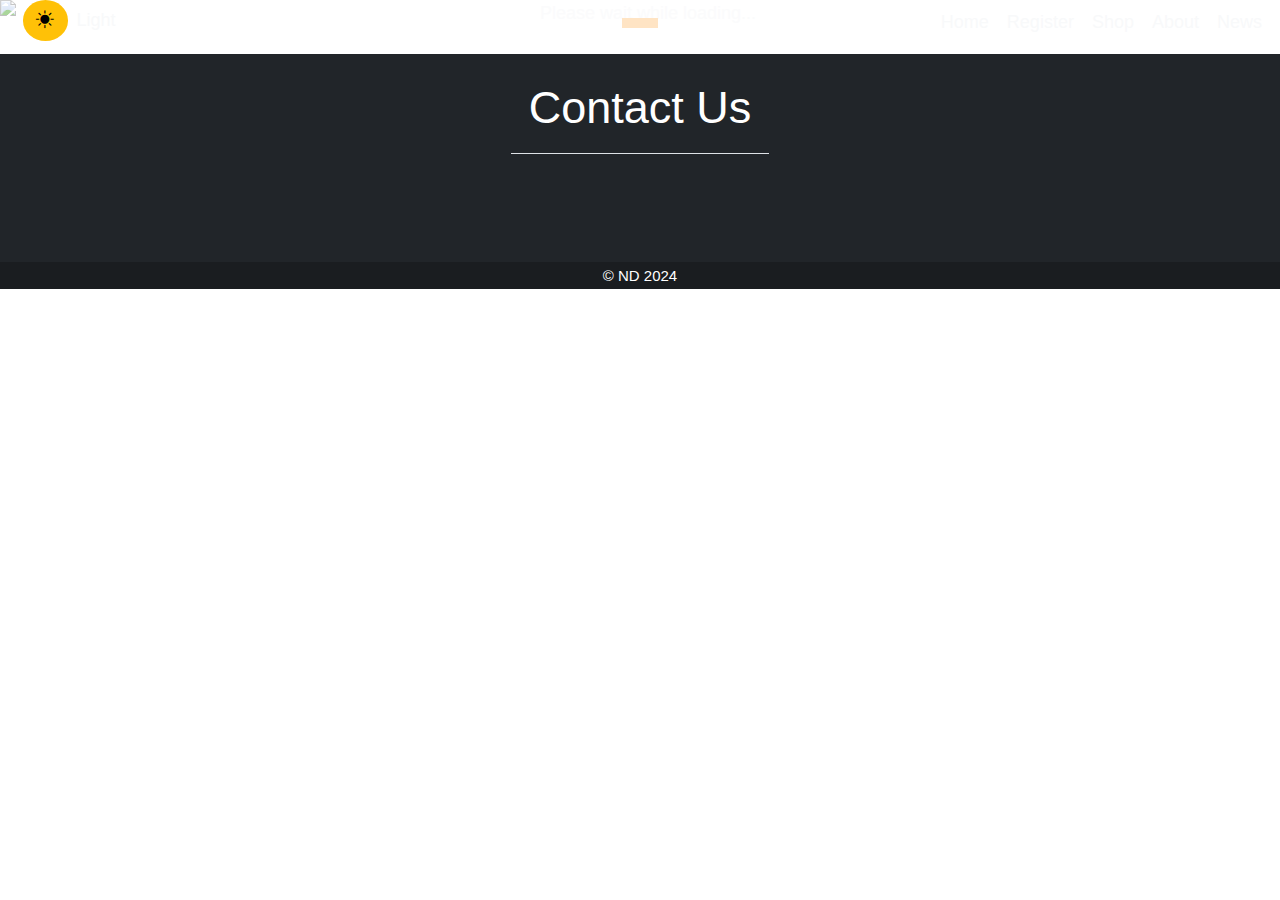
==== index.html @ f99d4a20 "Auto-generated commit" ====
<!doctype html>
<html lang="id" dir="ltr" data-critters-container>
<head><link rel="preconnect" href="https://fonts.gstatic.com" crossorigin>
  <meta charset="utf-8">
  <title>NgGsites</title>
  <base href="https://rs472a.github.io/static/">
  <meta name="viewport" content="width=device-width, initial-scale=1">
  <link rel="icon" type="image/x-icon" href="favicon.ico">

  <style>@font-face{font-family:'Sofia';font-style:normal;font-weight:400;src:url(https://fonts.gstatic.com/s/sofia/v14/8QIHdirahM3j_su5uI0.woff2) format('woff2');unicode-range:U+0000-00FF, U+0131, U+0152-0153, U+02BB-02BC, U+02C6, U+02DA, U+02DC, U+0304, U+0308, U+0329, U+2000-206F, U+2074, U+20AC, U+2122, U+2191, U+2193, U+2212, U+2215, U+FEFF, U+FFFD;}</style>
  <style>@font-face{font-family:'Oswald';font-style:normal;font-weight:400;src:url(https://fonts.gstatic.com/s/oswald/v53/TK3_WkUHHAIjg75cFRf3bXL8LICs1_FvsUtiZTaR.woff2) format('woff2');unicode-range:U+0460-052F, U+1C80-1C88, U+20B4, U+2DE0-2DFF, U+A640-A69F, U+FE2E-FE2F;}@font-face{font-family:'Oswald';font-style:normal;font-weight:400;src:url(https://fonts.gstatic.com/s/oswald/v53/TK3_WkUHHAIjg75cFRf3bXL8LICs1_FvsUJiZTaR.woff2) format('woff2');unicode-range:U+0301, U+0400-045F, U+0490-0491, U+04B0-04B1, U+2116;}@font-face{font-family:'Oswald';font-style:normal;font-weight:400;src:url(https://fonts.gstatic.com/s/oswald/v53/TK3_WkUHHAIjg75cFRf3bXL8LICs1_FvsUliZTaR.woff2) format('woff2');unicode-range:U+0102-0103, U+0110-0111, U+0128-0129, U+0168-0169, U+01A0-01A1, U+01AF-01B0, U+0300-0301, U+0303-0304, U+0308-0309, U+0323, U+0329, U+1EA0-1EF9, U+20AB;}@font-face{font-family:'Oswald';font-style:normal;font-weight:400;src:url(https://fonts.gstatic.com/s/oswald/v53/TK3_WkUHHAIjg75cFRf3bXL8LICs1_FvsUhiZTaR.woff2) format('woff2');unicode-range:U+0100-02AF, U+0304, U+0308, U+0329, U+1E00-1E9F, U+1EF2-1EFF, U+2020, U+20A0-20AB, U+20AD-20C0, U+2113, U+2C60-2C7F, U+A720-A7FF;}@font-face{font-family:'Oswald';font-style:normal;font-weight:400;src:url(https://fonts.gstatic.com/s/oswald/v53/TK3_WkUHHAIjg75cFRf3bXL8LICs1_FvsUZiZQ.woff2) format('woff2');unicode-range:U+0000-00FF, U+0131, U+0152-0153, U+02BB-02BC, U+02C6, U+02DA, U+02DC, U+0304, U+0308, U+0329, U+2000-206F, U+2074, U+20AC, U+2122, U+2191, U+2193, U+2212, U+2215, U+FEFF, U+FFFD;}</style>
  <style>@font-face{font-family:'Roboto';font-style:normal;font-weight:400;src:url(https://fonts.gstatic.com/s/roboto/v30/KFOmCnqEu92Fr1Mu72xKOzY.woff2) format('woff2');unicode-range:U+0460-052F, U+1C80-1C88, U+20B4, U+2DE0-2DFF, U+A640-A69F, U+FE2E-FE2F;}@font-face{font-family:'Roboto';font-style:normal;font-weight:400;src:url(https://fonts.gstatic.com/s/roboto/v30/KFOmCnqEu92Fr1Mu5mxKOzY.woff2) format('woff2');unicode-range:U+0301, U+0400-045F, U+0490-0491, U+04B0-04B1, U+2116;}@font-face{font-family:'Roboto';font-style:normal;font-weight:400;src:url(https://fonts.gstatic.com/s/roboto/v30/KFOmCnqEu92Fr1Mu7mxKOzY.woff2) format('woff2');unicode-range:U+1F00-1FFF;}@font-face{font-family:'Roboto';font-style:normal;font-weight:400;src:url(https://fonts.gstatic.com/s/roboto/v30/KFOmCnqEu92Fr1Mu4WxKOzY.woff2) format('woff2');unicode-range:U+0370-0377, U+037A-037F, U+0384-038A, U+038C, U+038E-03A1, U+03A3-03FF;}@font-face{font-family:'Roboto';font-style:normal;font-weight:400;src:url(https://fonts.gstatic.com/s/roboto/v30/KFOmCnqEu92Fr1Mu7WxKOzY.woff2) format('woff2');unicode-range:U+0102-0103, U+0110-0111, U+0128-0129, U+0168-0169, U+01A0-01A1, U+01AF-01B0, U+0300-0301, U+0303-0304, U+0308-0309, U+0323, U+0329, U+1EA0-1EF9, U+20AB;}@font-face{font-family:'Roboto';font-style:normal;font-weight:400;src:url(https://fonts.gstatic.com/s/roboto/v30/KFOmCnqEu92Fr1Mu7GxKOzY.woff2) format('woff2');unicode-range:U+0100-02AF, U+0304, U+0308, U+0329, U+1E00-1E9F, U+1EF2-1EFF, U+2020, U+20A0-20AB, U+20AD-20C0, U+2113, U+2C60-2C7F, U+A720-A7FF;}@font-face{font-family:'Roboto';font-style:normal;font-weight:400;src:url(https://fonts.gstatic.com/s/roboto/v30/KFOmCnqEu92Fr1Mu4mxK.woff2) format('woff2');unicode-range:U+0000-00FF, U+0131, U+0152-0153, U+02BB-02BC, U+02C6, U+02DA, U+02DC, U+0304, U+0308, U+0329, U+2000-206F, U+2074, U+20AC, U+2122, U+2191, U+2193, U+2212, U+2215, U+FEFF, U+FFFD;}</style>
  <style>@font-face{font-family:'Open Sans';font-style:normal;font-weight:400;font-stretch:100%;src:url(https://fonts.gstatic.com/s/opensans/v40/memSYaGs126MiZpBA-UvWbX2vVnXBbObj2OVZyOOSr4dVJWUgsjZ0B4taVIGxA.woff2) format('woff2');unicode-range:U+0460-052F, U+1C80-1C88, U+20B4, U+2DE0-2DFF, U+A640-A69F, U+FE2E-FE2F;}@font-face{font-family:'Open Sans';font-style:normal;font-weight:400;font-stretch:100%;src:url(https://fonts.gstatic.com/s/opensans/v40/memSYaGs126MiZpBA-UvWbX2vVnXBbObj2OVZyOOSr4dVJWUgsjZ0B4kaVIGxA.woff2) format('woff2');unicode-range:U+0301, U+0400-045F, U+0490-0491, U+04B0-04B1, U+2116;}@font-face{font-family:'Open Sans';font-style:normal;font-weight:400;font-stretch:100%;src:url(https://fonts.gstatic.com/s/opensans/v40/memSYaGs126MiZpBA-UvWbX2vVnXBbObj2OVZyOOSr4dVJWUgsjZ0B4saVIGxA.woff2) format('woff2');unicode-range:U+1F00-1FFF;}@font-face{font-family:'Open Sans';font-style:normal;font-weight:400;font-stretch:100%;src:url(https://fonts.gstatic.com/s/opensans/v40/memSYaGs126MiZpBA-UvWbX2vVnXBbObj2OVZyOOSr4dVJWUgsjZ0B4jaVIGxA.woff2) format('woff2');unicode-range:U+0370-0377, U+037A-037F, U+0384-038A, U+038C, U+038E-03A1, U+03A3-03FF;}@font-face{font-family:'Open Sans';font-style:normal;font-weight:400;font-stretch:100%;src:url(https://fonts.gstatic.com/s/opensans/v40/memSYaGs126MiZpBA-UvWbX2vVnXBbObj2OVZyOOSr4dVJWUgsjZ0B4iaVIGxA.woff2) format('woff2');unicode-range:U+0590-05FF, U+200C-2010, U+20AA, U+25CC, U+FB1D-FB4F;}@font-face{font-family:'Open Sans';font-style:normal;font-weight:400;font-stretch:100%;src:url(https://fonts.gstatic.com/s/opensans/v40/memSYaGs126MiZpBA-UvWbX2vVnXBbObj2OVZyOOSr4dVJWUgsjZ0B5caVIGxA.woff2) format('woff2');unicode-range:U+0302-0303, U+0305, U+0307-0308, U+0330, U+0391-03A1, U+03A3-03A9, U+03B1-03C9, U+03D1, U+03D5-03D6, U+03F0-03F1, U+03F4-03F5, U+2034-2037, U+2057, U+20D0-20DC, U+20E1, U+20E5-20EF, U+2102, U+210A-210E, U+2110-2112, U+2115, U+2119-211D, U+2124, U+2128, U+212C-212D, U+212F-2131, U+2133-2138, U+213C-2140, U+2145-2149, U+2190, U+2192, U+2194-21AE, U+21B0-21E5, U+21F1-21F2, U+21F4-2211, U+2213-2214, U+2216-22FF, U+2308-230B, U+2310, U+2319, U+231C-2321, U+2336-237A, U+237C, U+2395, U+239B-23B6, U+23D0, U+23DC-23E1, U+2474-2475, U+25AF, U+25B3, U+25B7, U+25BD, U+25C1, U+25CA, U+25CC, U+25FB, U+266D-266F, U+27C0-27FF, U+2900-2AFF, U+2B0E-2B11, U+2B30-2B4C, U+2BFE, U+FF5B, U+FF5D, U+1D400-1D7FF, U+1EE00-1EEFF;}@font-face{font-family:'Open Sans';font-style:normal;font-weight:400;font-stretch:100%;src:url(https://fonts.gstatic.com/s/opensans/v40/memSYaGs126MiZpBA-UvWbX2vVnXBbObj2OVZyOOSr4dVJWUgsjZ0B5OaVIGxA.woff2) format('woff2');unicode-range:U+0001-000C, U+000E-001F, U+007F-009F, U+20DD-20E0, U+20E2-20E4, U+2150-218F, U+2190, U+2192, U+2194-2199, U+21AF, U+21E6-21F0, U+21F3, U+2218-2219, U+2299, U+22C4-22C6, U+2300-243F, U+2440-244A, U+2460-24FF, U+25A0-27BF, U+2800-28FF, U+2921-2922, U+2981, U+29BF, U+29EB, U+2B00-2BFF, U+4DC0-4DFF, U+FFF9-FFFB, U+10140-1018E, U+10190-1019C, U+101A0, U+101D0-101FD, U+102E0-102FB, U+10E60-10E7E, U+1D2C0-1D2D3, U+1D2E0-1D37F, U+1F000-1F0FF, U+1F100-1F1AD, U+1F1E6-1F1FF, U+1F30D-1F30F, U+1F315, U+1F31C, U+1F31E, U+1F320-1F32C, U+1F336, U+1F378, U+1F37D, U+1F382, U+1F393-1F39F, U+1F3A7-1F3A8, U+1F3AC-1F3AF, U+1F3C2, U+1F3C4-1F3C6, U+1F3CA-1F3CE, U+1F3D4-1F3E0, U+1F3ED, U+1F3F1-1F3F3, U+1F3F5-1F3F7, U+1F408, U+1F415, U+1F41F, U+1F426, U+1F43F, U+1F441-1F442, U+1F444, U+1F446-1F449, U+1F44C-1F44E, U+1F453, U+1F46A, U+1F47D, U+1F4A3, U+1F4B0, U+1F4B3, U+1F4B9, U+1F4BB, U+1F4BF, U+1F4C8-1F4CB, U+1F4D6, U+1F4DA, U+1F4DF, U+1F4E3-1F4E6, U+1F4EA-1F4ED, U+1F4F7, U+1F4F9-1F4FB, U+1F4FD-1F4FE, U+1F503, U+1F507-1F50B, U+1F50D, U+1F512-1F513, U+1F53E-1F54A, U+1F54F-1F5FA, U+1F610, U+1F650-1F67F, U+1F687, U+1F68D, U+1F691, U+1F694, U+1F698, U+1F6AD, U+1F6B2, U+1F6B9-1F6BA, U+1F6BC, U+1F6C6-1F6CF, U+1F6D3-1F6D7, U+1F6E0-1F6EA, U+1F6F0-1F6F3, U+1F6F7-1F6FC, U+1F700-1F7FF, U+1F800-1F80B, U+1F810-1F847, U+1F850-1F859, U+1F860-1F887, U+1F890-1F8AD, U+1F8B0-1F8B1, U+1F900-1F90B, U+1F93B, U+1F946, U+1F984, U+1F996, U+1F9E9, U+1FA00-1FA6F, U+1FA70-1FA7C, U+1FA80-1FA88, U+1FA90-1FABD, U+1FABF-1FAC5, U+1FACE-1FADB, U+1FAE0-1FAE8, U+1FAF0-1FAF8, U+1FB00-1FBFF;}@font-face{font-family:'Open Sans';font-style:normal;font-weight:400;font-stretch:100%;src:url(https://fonts.gstatic.com/s/opensans/v40/memSYaGs126MiZpBA-UvWbX2vVnXBbObj2OVZyOOSr4dVJWUgsjZ0B4vaVIGxA.woff2) format('woff2');unicode-range:U+0102-0103, U+0110-0111, U+0128-0129, U+0168-0169, U+01A0-01A1, U+01AF-01B0, U+0300-0301, U+0303-0304, U+0308-0309, U+0323, U+0329, U+1EA0-1EF9, U+20AB;}@font-face{font-family:'Open Sans';font-style:normal;font-weight:400;font-stretch:100%;src:url(https://fonts.gstatic.com/s/opensans/v40/memSYaGs126MiZpBA-UvWbX2vVnXBbObj2OVZyOOSr4dVJWUgsjZ0B4uaVIGxA.woff2) format('woff2');unicode-range:U+0100-02AF, U+0304, U+0308, U+0329, U+1E00-1E9F, U+1EF2-1EFF, U+2020, U+20A0-20AB, U+20AD-20C0, U+2113, U+2C60-2C7F, U+A720-A7FF;}@font-face{font-family:'Open Sans';font-style:normal;font-weight:400;font-stretch:100%;src:url(https://fonts.gstatic.com/s/opensans/v40/memSYaGs126MiZpBA-UvWbX2vVnXBbObj2OVZyOOSr4dVJWUgsjZ0B4gaVI.woff2) format('woff2');unicode-range:U+0000-00FF, U+0131, U+0152-0153, U+02BB-02BC, U+02C6, U+02DA, U+02DC, U+0304, U+0308, U+0329, U+2000-206F, U+2074, U+20AC, U+2122, U+2191, U+2193, U+2212, U+2215, U+FEFF, U+FFFD;}</style>

  <link rel="stylesheet" href="https://cdn.jsdelivr.net/npm/bootstrap-icons@1.11.3/font/bootstrap-icons.min.css">
  <link href="https://cdn.jsdelivr.net/npm/bootstrap@5.3.3/dist/css/bootstrap.min.css" rel="stylesheet" integrity="sha384-QWTKZyjpPEjISv5WaRU9OFeRpok6YctnYmDr5pNlyT2bRjXh0JMhjY6hW+ALEwIH" crossorigin="anonymous">
  <script src="https://code.jquery.com/jquery-3.7.1.min.js" integrity="sha256-/JqT3SQfawRcv/BIHPThkBvs0OEvtFFmqPF/lYI/Cxo=" crossorigin="anonymous">
  </script>

<style>html,body{font-family:Open Sans,sans-serif;font-size:18px}html,body{width:-webkit-fill-available;height:-webkit-fill-available}
</style><link rel="stylesheet" href="styles-QFSQGHPG.css" media="print" onload="this.media='all'"><noscript><link rel="stylesheet" href="styles-QFSQGHPG.css"></noscript><link rel="modulepreload" href="chunk-EPQM5NRF.js"><link rel="modulepreload" href="chunk-B3IIFRSN.js"><link rel="modulepreload" href="chunk-ZRVGG2CN.js"></head>
<body data-bs-theme="light">
  <app-root></app-root>

  <script src="https://cdn.jsdelivr.net/npm/bootstrap@5.3.3/dist/js/bootstrap.bundle.min.js" integrity="sha384-YvpcrYf0tY3lHB60NNkmXc5s9fDVZLESaAA55NDzOxhy9GkcIdslK1eN7N6jIeHz" crossorigin="anonymous">
  </script>

  <script async defer src="./assets/gapi.js"></script>
  <script async defer src="./assets/client.js"></script>
<script src="polyfills-KOFUYZW2.js" type="module"></script><script src="main-EVIGXVNX.js" type="module"></script></body>
</html>
---- styles-QFSQGHPG.css ----
html,body{font-family:Open Sans,sans-serif;font-size:18px}h1,h2,h3{font-family:Oswald,Arial,sans-serif;font-weight:400;margin-bottom:0}h1 h1,h2 h1,h3 h1{font-size:50px}h1 h2,h2 h2,h3 h2{font-size:38px}h1 h3,h2 h3,h3 h3{font-size:24px}small{font-family:Roboto,sans-serif;font-size:smaller}html,body{width:-webkit-fill-available;height:-webkit-fill-available}hr{border-width:5px;opacity:1}li{margin-block:.25rem}.li-num-2{list-style:decimal-leading-zero}.w-fit{width:-moz-fit-content;width:fit-content}.hoverable:hover{background-color:#00000026}.fit-cover{object-fit:cover}.fit-contain{object-fit:contain}.fit-fill{object-fit:fill}.fit-down{object-fit:scale-down}
---- styles-QFSQGHPG.css ----
html,body{font-family:Open Sans,sans-serif;font-size:18px}h1,h2,h3{font-family:Oswald,Arial,sans-serif;font-weight:400;margin-bottom:0}h1 h1,h2 h1,h3 h1{font-size:50px}h1 h2,h2 h2,h3 h2{font-size:38px}h1 h3,h2 h3,h3 h3{font-size:24px}small{font-family:Roboto,sans-serif;font-size:smaller}html,body{width:-webkit-fill-available;height:-webkit-fill-available}hr{border-width:5px;opacity:1}li{margin-block:.25rem}.li-num-2{list-style:decimal-leading-zero}.w-fit{width:-moz-fit-content;width:fit-content}.hoverable:hover{background-color:#00000026}.fit-cover{object-fit:cover}.fit-contain{object-fit:contain}.fit-fill{object-fit:fill}.fit-down{object-fit:scale-down}
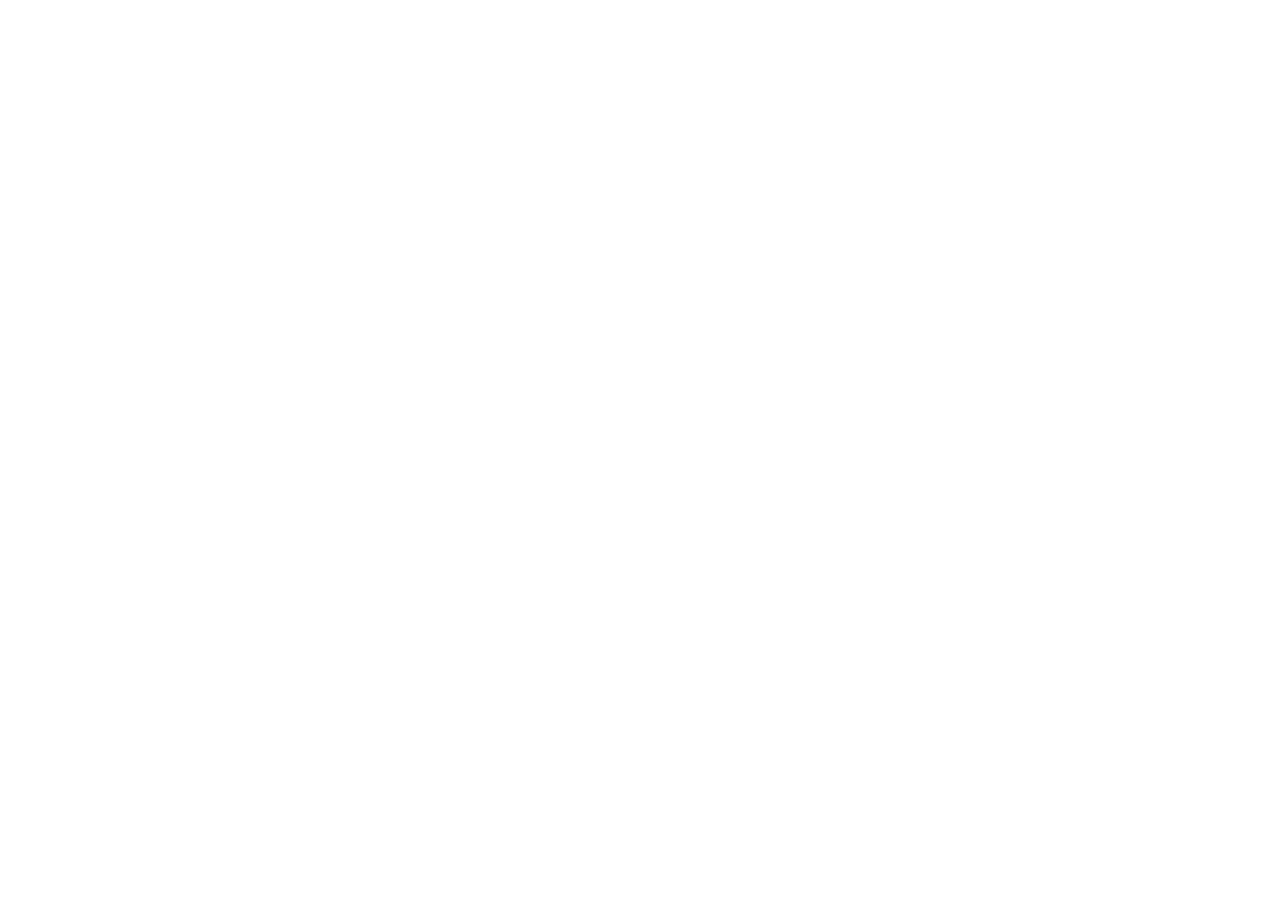
==== commit 8d2628c5: "Auto-generated commit" ====
--- a/index.html
+++ b/index.html
@@ -1,31 +1,20 @@
 <!doctype html>
-<html lang="id" dir="ltr" data-critters-container>
-<head><link rel="preconnect" href="https://fonts.gstatic.com" crossorigin>
+<html lang="en" data-critters-container>
+<head>
   <meta charset="utf-8">
-  <title>NgGsites</title>
+  <title>Bengkel</title>
   <base href="https://rs472a.github.io/static/">
   <meta name="viewport" content="width=device-width, initial-scale=1">
   <link rel="icon" type="image/x-icon" href="favicon.ico">
 
-  <style>@font-face{font-family:'Sofia';font-style:normal;font-weight:400;src:url(https://fonts.gstatic.com/s/sofia/v14/8QIHdirahM3j_su5uI0.woff2) format('woff2');unicode-range:U+0000-00FF, U+0131, U+0152-0153, U+02BB-02BC, U+02C6, U+02DA, U+02DC, U+0304, U+0308, U+0329, U+2000-206F, U+2074, U+20AC, U+2122, U+2191, U+2193, U+2212, U+2215, U+FEFF, U+FFFD;}</style>
-  <style>@font-face{font-family:'Oswald';font-style:normal;font-weight:400;src:url(https://fonts.gstatic.com/s/oswald/v53/TK3_WkUHHAIjg75cFRf3bXL8LICs1_FvsUtiZTaR.woff2) format('woff2');unicode-range:U+0460-052F, U+1C80-1C88, U+20B4, U+2DE0-2DFF, U+A640-A69F, U+FE2E-FE2F;}@font-face{font-family:'Oswald';font-style:normal;font-weight:400;src:url(https://fonts.gstatic.com/s/oswald/v53/TK3_WkUHHAIjg75cFRf3bXL8LICs1_FvsUJiZTaR.woff2) format('woff2');unicode-range:U+0301, U+0400-045F, U+0490-0491, U+04B0-04B1, U+2116;}@font-face{font-family:'Oswald';font-style:normal;font-weight:400;src:url(https://fonts.gstatic.com/s/oswald/v53/TK3_WkUHHAIjg75cFRf3bXL8LICs1_FvsUliZTaR.woff2) format('woff2');unicode-range:U+0102-0103, U+0110-0111, U+0128-0129, U+0168-0169, U+01A0-01A1, U+01AF-01B0, U+0300-0301, U+0303-0304, U+0308-0309, U+0323, U+0329, U+1EA0-1EF9, U+20AB;}@font-face{font-family:'Oswald';font-style:normal;font-weight:400;src:url(https://fonts.gstatic.com/s/oswald/v53/TK3_WkUHHAIjg75cFRf3bXL8LICs1_FvsUhiZTaR.woff2) format('woff2');unicode-range:U+0100-02AF, U+0304, U+0308, U+0329, U+1E00-1E9F, U+1EF2-1EFF, U+2020, U+20A0-20AB, U+20AD-20C0, U+2113, U+2C60-2C7F, U+A720-A7FF;}@font-face{font-family:'Oswald';font-style:normal;font-weight:400;src:url(https://fonts.gstatic.com/s/oswald/v53/TK3_WkUHHAIjg75cFRf3bXL8LICs1_FvsUZiZQ.woff2) format('woff2');unicode-range:U+0000-00FF, U+0131, U+0152-0153, U+02BB-02BC, U+02C6, U+02DA, U+02DC, U+0304, U+0308, U+0329, U+2000-206F, U+2074, U+20AC, U+2122, U+2191, U+2193, U+2212, U+2215, U+FEFF, U+FFFD;}</style>
-  <style>@font-face{font-family:'Roboto';font-style:normal;font-weight:400;src:url(https://fonts.gstatic.com/s/roboto/v30/KFOmCnqEu92Fr1Mu72xKOzY.woff2) format('woff2');unicode-range:U+0460-052F, U+1C80-1C88, U+20B4, U+2DE0-2DFF, U+A640-A69F, U+FE2E-FE2F;}@font-face{font-family:'Roboto';font-style:normal;font-weight:400;src:url(https://fonts.gstatic.com/s/roboto/v30/KFOmCnqEu92Fr1Mu5mxKOzY.woff2) format('woff2');unicode-range:U+0301, U+0400-045F, U+0490-0491, U+04B0-04B1, U+2116;}@font-face{font-family:'Roboto';font-style:normal;font-weight:400;src:url(https://fonts.gstatic.com/s/roboto/v30/KFOmCnqEu92Fr1Mu7mxKOzY.woff2) format('woff2');unicode-range:U+1F00-1FFF;}@font-face{font-family:'Roboto';font-style:normal;font-weight:400;src:url(https://fonts.gstatic.com/s/roboto/v30/KFOmCnqEu92Fr1Mu4WxKOzY.woff2) format('woff2');unicode-range:U+0370-0377, U+037A-037F, U+0384-038A, U+038C, U+038E-03A1, U+03A3-03FF;}@font-face{font-family:'Roboto';font-style:normal;font-weight:400;src:url(https://fonts.gstatic.com/s/roboto/v30/KFOmCnqEu92Fr1Mu7WxKOzY.woff2) format('woff2');unicode-range:U+0102-0103, U+0110-0111, U+0128-0129, U+0168-0169, U+01A0-01A1, U+01AF-01B0, U+0300-0301, U+0303-0304, U+0308-0309, U+0323, U+0329, U+1EA0-1EF9, U+20AB;}@font-face{font-family:'Roboto';font-style:normal;font-weight:400;src:url(https://fonts.gstatic.com/s/roboto/v30/KFOmCnqEu92Fr1Mu7GxKOzY.woff2) format('woff2');unicode-range:U+0100-02AF, U+0304, U+0308, U+0329, U+1E00-1E9F, U+1EF2-1EFF, U+2020, U+20A0-20AB, U+20AD-20C0, U+2113, U+2C60-2C7F, U+A720-A7FF;}@font-face{font-family:'Roboto';font-style:normal;font-weight:400;src:url(https://fonts.gstatic.com/s/roboto/v30/KFOmCnqEu92Fr1Mu4mxK.woff2) format('woff2');unicode-range:U+0000-00FF, U+0131, U+0152-0153, U+02BB-02BC, U+02C6, U+02DA, U+02DC, U+0304, U+0308, U+0329, U+2000-206F, U+2074, U+20AC, U+2122, U+2191, U+2193, U+2212, U+2215, U+FEFF, U+FFFD;}</style>
-  <style>@font-face{font-family:'Open Sans';font-style:normal;font-weight:400;font-stretch:100%;src:url(https://fonts.gstatic.com/s/opensans/v40/memSYaGs126MiZpBA-UvWbX2vVnXBbObj2OVZyOOSr4dVJWUgsjZ0B4taVIGxA.woff2) format('woff2');unicode-range:U+0460-052F, U+1C80-1C88, U+20B4, U+2DE0-2DFF, U+A640-A69F, U+FE2E-FE2F;}@font-face{font-family:'Open Sans';font-style:normal;font-weight:400;font-stretch:100%;src:url(https://fonts.gstatic.com/s/opensans/v40/memSYaGs126MiZpBA-UvWbX2vVnXBbObj2OVZyOOSr4dVJWUgsjZ0B4kaVIGxA.woff2) format('woff2');unicode-range:U+0301, U+0400-045F, U+0490-0491, U+04B0-04B1, U+2116;}@font-face{font-family:'Open Sans';font-style:normal;font-weight:400;font-stretch:100%;src:url(https://fonts.gstatic.com/s/opensans/v40/memSYaGs126MiZpBA-UvWbX2vVnXBbObj2OVZyOOSr4dVJWUgsjZ0B4saVIGxA.woff2) format('woff2');unicode-range:U+1F00-1FFF;}@font-face{font-family:'Open Sans';font-style:normal;font-weight:400;font-stretch:100%;src:url(https://fonts.gstatic.com/s/opensans/v40/memSYaGs126MiZpBA-UvWbX2vVnXBbObj2OVZyOOSr4dVJWUgsjZ0B4jaVIGxA.woff2) format('woff2');unicode-range:U+0370-0377, U+037A-037F, U+0384-038A, U+038C, U+038E-03A1, U+03A3-03FF;}@font-face{font-family:'Open Sans';font-style:normal;font-weight:400;font-stretch:100%;src:url(https://fonts.gstatic.com/s/opensans/v40/memSYaGs126MiZpBA-UvWbX2vVnXBbObj2OVZyOOSr4dVJWUgsjZ0B4iaVIGxA.woff2) format('woff2');unicode-range:U+0590-05FF, U+200C-2010, U+20AA, U+25CC, U+FB1D-FB4F;}@font-face{font-family:'Open Sans';font-style:normal;font-weight:400;font-stretch:100%;src:url(https://fonts.gstatic.com/s/opensans/v40/memSYaGs126MiZpBA-UvWbX2vVnXBbObj2OVZyOOSr4dVJWUgsjZ0B5caVIGxA.woff2) format('woff2');unicode-range:U+0302-0303, U+0305, U+0307-0308, U+0330, U+0391-03A1, U+03A3-03A9, U+03B1-03C9, U+03D1, U+03D5-03D6, U+03F0-03F1, U+03F4-03F5, U+2034-2037, U+2057, U+20D0-20DC, U+20E1, U+20E5-20EF, U+2102, U+210A-210E, U+2110-2112, U+2115, U+2119-211D, U+2124, U+2128, U+212C-212D, U+212F-2131, U+2133-2138, U+213C-2140, U+2145-2149, U+2190, U+2192, U+2194-21AE, U+21B0-21E5, U+21F1-21F2, U+21F4-2211, U+2213-2214, U+2216-22FF, U+2308-230B, U+2310, U+2319, U+231C-2321, U+2336-237A, U+237C, U+2395, U+239B-23B6, U+23D0, U+23DC-23E1, U+2474-2475, U+25AF, U+25B3, U+25B7, U+25BD, U+25C1, U+25CA, U+25CC, U+25FB, U+266D-266F, U+27C0-27FF, U+2900-2AFF, U+2B0E-2B11, U+2B30-2B4C, U+2BFE, U+FF5B, U+FF5D, U+1D400-1D7FF, U+1EE00-1EEFF;}@font-face{font-family:'Open Sans';font-style:normal;font-weight:400;font-stretch:100%;src:url(https://fonts.gstatic.com/s/opensans/v40/memSYaGs126MiZpBA-UvWbX2vVnXBbObj2OVZyOOSr4dVJWUgsjZ0B5OaVIGxA.woff2) format('woff2');unicode-range:U+0001-000C, U+000E-001F, U+007F-009F, U+20DD-20E0, U+20E2-20E4, U+2150-218F, U+2190, U+2192, U+2194-2199, U+21AF, U+21E6-21F0, U+21F3, U+2218-2219, U+2299, U+22C4-22C6, U+2300-243F, U+2440-244A, U+2460-24FF, U+25A0-27BF, U+2800-28FF, U+2921-2922, U+2981, U+29BF, U+29EB, U+2B00-2BFF, U+4DC0-4DFF, U+FFF9-FFFB, U+10140-1018E, U+10190-1019C, U+101A0, U+101D0-101FD, U+102E0-102FB, U+10E60-10E7E, U+1D2C0-1D2D3, U+1D2E0-1D37F, U+1F000-1F0FF, U+1F100-1F1AD, U+1F1E6-1F1FF, U+1F30D-1F30F, U+1F315, U+1F31C, U+1F31E, U+1F320-1F32C, U+1F336, U+1F378, U+1F37D, U+1F382, U+1F393-1F39F, U+1F3A7-1F3A8, U+1F3AC-1F3AF, U+1F3C2, U+1F3C4-1F3C6, U+1F3CA-1F3CE, U+1F3D4-1F3E0, U+1F3ED, U+1F3F1-1F3F3, U+1F3F5-1F3F7, U+1F408, U+1F415, U+1F41F, U+1F426, U+1F43F, U+1F441-1F442, U+1F444, U+1F446-1F449, U+1F44C-1F44E, U+1F453, U+1F46A, U+1F47D, U+1F4A3, U+1F4B0, U+1F4B3, U+1F4B9, U+1F4BB, U+1F4BF, U+1F4C8-1F4CB, U+1F4D6, U+1F4DA, U+1F4DF, U+1F4E3-1F4E6, U+1F4EA-1F4ED, U+1F4F7, U+1F4F9-1F4FB, U+1F4FD-1F4FE, U+1F503, U+1F507-1F50B, U+1F50D, U+1F512-1F513, U+1F53E-1F54A, U+1F54F-1F5FA, U+1F610, U+1F650-1F67F, U+1F687, U+1F68D, U+1F691, U+1F694, U+1F698, U+1F6AD, U+1F6B2, U+1F6B9-1F6BA, U+1F6BC, U+1F6C6-1F6CF, U+1F6D3-1F6D7, U+1F6E0-1F6EA, U+1F6F0-1F6F3, U+1F6F7-1F6FC, U+1F700-1F7FF, U+1F800-1F80B, U+1F810-1F847, U+1F850-1F859, U+1F860-1F887, U+1F890-1F8AD, U+1F8B0-1F8B1, U+1F900-1F90B, U+1F93B, U+1F946, U+1F984, U+1F996, U+1F9E9, U+1FA00-1FA6F, U+1FA70-1FA7C, U+1FA80-1FA88, U+1FA90-1FABD, U+1FABF-1FAC5, U+1FACE-1FADB, U+1FAE0-1FAE8, U+1FAF0-1FAF8, U+1FB00-1FBFF;}@font-face{font-family:'Open Sans';font-style:normal;font-weight:400;font-stretch:100%;src:url(https://fonts.gstatic.com/s/opensans/v40/memSYaGs126MiZpBA-UvWbX2vVnXBbObj2OVZyOOSr4dVJWUgsjZ0B4vaVIGxA.woff2) format('woff2');unicode-range:U+0102-0103, U+0110-0111, U+0128-0129, U+0168-0169, U+01A0-01A1, U+01AF-01B0, U+0300-0301, U+0303-0304, U+0308-0309, U+0323, U+0329, U+1EA0-1EF9, U+20AB;}@font-face{font-family:'Open Sans';font-style:normal;font-weight:400;font-stretch:100%;src:url(https://fonts.gstatic.com/s/opensans/v40/memSYaGs126MiZpBA-UvWbX2vVnXBbObj2OVZyOOSr4dVJWUgsjZ0B4uaVIGxA.woff2) format('woff2');unicode-range:U+0100-02AF, U+0304, U+0308, U+0329, U+1E00-1E9F, U+1EF2-1EFF, U+2020, U+20A0-20AB, U+20AD-20C0, U+2113, U+2C60-2C7F, U+A720-A7FF;}@font-face{font-family:'Open Sans';font-style:normal;font-weight:400;font-stretch:100%;src:url(https://fonts.gstatic.com/s/opensans/v40/memSYaGs126MiZpBA-UvWbX2vVnXBbObj2OVZyOOSr4dVJWUgsjZ0B4gaVI.woff2) format('woff2');unicode-range:U+0000-00FF, U+0131, U+0152-0153, U+02BB-02BC, U+02C6, U+02DA, U+02DC, U+0304, U+0308, U+0329, U+2000-206F, U+2074, U+20AC, U+2122, U+2191, U+2193, U+2212, U+2215, U+FEFF, U+FFFD;}</style>
-
+  <!-- popper and bs -->
+  <script src="https://cdn.jsdelivr.net/npm/@popperjs/core@2.11.8/dist/umd/popper.min.js" integrity="sha384-I7E8VVD/ismYTF4hNIPjVp/Zjvgyol6VFvRkX/vR+Vc4jQkC+hVqc2pM8ODewa9r" crossorigin="anonymous"></script>
+  <script src="https://cdn.jsdelivr.net/npm/bootstrap@5.3.3/dist/js/bootstrap.min.js" integrity="sha384-0pUGZvbkm6XF6gxjEnlmuGrJXVbNuzT9qBBavbLwCsOGabYfZo0T0to5eqruptLy" crossorigin="anonymous"></script>
+  <link href="https://cdn.jsdelivr.net/npm/bootstrap@5.3.3/dist/css/bootstrap.min.css" rel="stylesheet" integrity="sha384-QWTKZyjpPEjISv5WaRU9OFeRpok6YctnYmDr5pNlyT2bRjXh0JMhjY6hW+ALEwIH" crossorigin="anonymous">
   <link rel="stylesheet" href="https://cdn.jsdelivr.net/npm/bootstrap-icons@1.11.3/font/bootstrap-icons.min.css">
-  <link href="https://cdn.jsdelivr.net/npm/bootstrap@5.3.3/dist/css/bootstrap.min.css" rel="stylesheet" integrity="sha384-QWTKZyjpPEjISv5WaRU9OFeRpok6YctnYmDr5pNlyT2bRjXh0JMhjY6hW+ALEwIH" crossorigin="anonymous">
-  <script src="https://code.jquery.com/jquery-3.7.1.min.js" integrity="sha256-/JqT3SQfawRcv/BIHPThkBvs0OEvtFFmqPF/lYI/Cxo=" crossorigin="anonymous">
-  </script>
-
-<style>html,body{font-family:Open Sans,sans-serif;font-size:18px}html,body{width:-webkit-fill-available;height:-webkit-fill-available}
-</style><link rel="stylesheet" href="styles-QFSQGHPG.css" media="print" onload="this.media='all'"><noscript><link rel="stylesheet" href="styles-QFSQGHPG.css"></noscript><link rel="modulepreload" href="chunk-EPQM5NRF.js"><link rel="modulepreload" href="chunk-B3IIFRSN.js"><link rel="modulepreload" href="chunk-ZRVGG2CN.js"></head>
-<body data-bs-theme="light">
+<style>@font-face{font-family:Open Sans;font-style:normal;font-weight:400;font-stretch:100%;src:url(https://fonts.gstatic.com/s/opensans/v40/memSYaGs126MiZpBA-UvWbX2vVnXBbObj2OVZyOOSr4dVJWUgsjZ0B4taVIGxA.woff2) format("woff2");unicode-range:U+0460-052F,U+1C80-1C88,U+20B4,U+2DE0-2DFF,U+A640-A69F,U+FE2E-FE2F}@font-face{font-family:Open Sans;font-style:normal;font-weight:400;font-stretch:100%;src:url(https://fonts.gstatic.com/s/opensans/v40/memSYaGs126MiZpBA-UvWbX2vVnXBbObj2OVZyOOSr4dVJWUgsjZ0B4kaVIGxA.woff2) format("woff2");unicode-range:U+0301,U+0400-045F,U+0490-0491,U+04B0-04B1,U+2116}@font-face{font-family:Open Sans;font-style:normal;font-weight:400;font-stretch:100%;src:url(https://fonts.gstatic.com/s/opensans/v40/memSYaGs126MiZpBA-UvWbX2vVnXBbObj2OVZyOOSr4dVJWUgsjZ0B4saVIGxA.woff2) format("woff2");unicode-range:U+1F00-1FFF}@font-face{font-family:Open Sans;font-style:normal;font-weight:400;font-stretch:100%;src:url(https://fonts.gstatic.com/s/opensans/v40/memSYaGs126MiZpBA-UvWbX2vVnXBbObj2OVZyOOSr4dVJWUgsjZ0B4jaVIGxA.woff2) format("woff2");unicode-range:U+0370-0377,U+037A-037F,U+0384-038A,U+038C,U+038E-03A1,U+03A3-03FF}@font-face{font-family:Open Sans;font-style:normal;font-weight:400;font-stretch:100%;src:url(https://fonts.gstatic.com/s/opensans/v40/memSYaGs126MiZpBA-UvWbX2vVnXBbObj2OVZyOOSr4dVJWUgsjZ0B4iaVIGxA.woff2) format("woff2");unicode-range:U+0590-05FF,U+200C-2010,U+20AA,U+25CC,U+FB1D-FB4F}@font-face{font-family:Open Sans;font-style:normal;font-weight:400;font-stretch:100%;src:url(https://fonts.gstatic.com/s/opensans/v40/memSYaGs126MiZpBA-UvWbX2vVnXBbObj2OVZyOOSr4dVJWUgsjZ0B5caVIGxA.woff2) format("woff2");unicode-range:U+0302-0303,U+0305,U+0307-0308,U+0330,U+0391-03A1,U+03A3-03A9,U+03B1-03C9,U+03D1,U+03D5-03D6,U+03F0-03F1,U+03F4-03F5,U+2034-2037,U+2057,U+20D0-20DC,U+20E1,U+20E5-20EF,U+2102,U+210A-210E,U+2110-2112,U+2115,U+2119-211D,U+2124,U+2128,U+212C-212D,U+212F-2131,U+2133-2138,U+213C-2140,U+2145-2149,U+2190,U+2192,U+2194-21AE,U+21B0-21E5,U+21F1-21F2,U+21F4-2211,U+2213-2214,U+2216-22FF,U+2308-230B,U+2310,U+2319,U+231C-2321,U+2336-237A,U+237C,U+2395,U+239B-23B6,U+23D0,U+23DC-23E1,U+2474-2475,U+25AF,U+25B3,U+25B7,U+25BD,U+25C1,U+25CA,U+25CC,U+25FB,U+266D-266F,U+27C0-27FF,U+2900-2AFF,U+2B0E-2B11,U+2B30-2B4C,U+2BFE,U+FF5B,U+FF5D,U+1D400-1D7FF,U+1EE00-1EEFF}@font-face{font-family:Open Sans;font-style:normal;font-weight:400;font-stretch:100%;src:url(https://fonts.gstatic.com/s/opensans/v40/memSYaGs126MiZpBA-UvWbX2vVnXBbObj2OVZyOOSr4dVJWUgsjZ0B5OaVIGxA.woff2) format("woff2");unicode-range:U+0001-000C,U+000E-001F,U+007F-009F,U+20DD-20E0,U+20E2-20E4,U+2150-218F,U+2190,U+2192,U+2194-2199,U+21AF,U+21E6-21F0,U+21F3,U+2218-2219,U+2299,U+22C4-22C6,U+2300-243F,U+2440-244A,U+2460-24FF,U+25A0-27BF,U+2800-28FF,U+2921-2922,U+2981,U+29BF,U+29EB,U+2B00-2BFF,U+4DC0-4DFF,U+FFF9-FFFB,U+10140-1018E,U+10190-1019C,U+101A0,U+101D0-101FD,U+102E0-102FB,U+10E60-10E7E,U+1D2C0-1D2D3,U+1D2E0-1D37F,U+1F000-1F0FF,U+1F100-1F1AD,U+1F1E6-1F1FF,U+1F30D-1F30F,U+1F315,U+1F31C,U+1F31E,U+1F320-1F32C,U+1F336,U+1F378,U+1F37D,U+1F382,U+1F393-1F39F,U+1F3A7-1F3A8,U+1F3AC-1F3AF,U+1F3C2,U+1F3C4-1F3C6,U+1F3CA-1F3CE,U+1F3D4-1F3E0,U+1F3ED,U+1F3F1-1F3F3,U+1F3F5-1F3F7,U+1F408,U+1F415,U+1F41F,U+1F426,U+1F43F,U+1F441-1F442,U+1F444,U+1F446-1F449,U+1F44C-1F44E,U+1F453,U+1F46A,U+1F47D,U+1F4A3,U+1F4B0,U+1F4B3,U+1F4B9,U+1F4BB,U+1F4BF,U+1F4C8-1F4CB,U+1F4D6,U+1F4DA,U+1F4DF,U+1F4E3-1F4E6,U+1F4EA-1F4ED,U+1F4F7,U+1F4F9-1F4FB,U+1F4FD-1F4FE,U+1F503,U+1F507-1F50B,U+1F50D,U+1F512-1F513,U+1F53E-1F54A,U+1F54F-1F5FA,U+1F610,U+1F650-1F67F,U+1F687,U+1F68D,U+1F691,U+1F694,U+1F698,U+1F6AD,U+1F6B2,U+1F6B9-1F6BA,U+1F6BC,U+1F6C6-1F6CF,U+1F6D3-1F6D7,U+1F6E0-1F6EA,U+1F6F0-1F6F3,U+1F6F7-1F6FC,U+1F700-1F7FF,U+1F800-1F80B,U+1F810-1F847,U+1F850-1F859,U+1F860-1F887,U+1F890-1F8AD,U+1F8B0-1F8B1,U+1F900-1F90B,U+1F93B,U+1F946,U+1F984,U+1F996,U+1F9E9,U+1FA00-1FA6F,U+1FA70-1FA7C,U+1FA80-1FA88,U+1FA90-1FABD,U+1FABF-1FAC5,U+1FACE-1FADB,U+1FAE0-1FAE8,U+1FAF0-1FAF8,U+1FB00-1FBFF}@font-face{font-family:Open Sans;font-style:normal;font-weight:400;font-stretch:100%;src:url(https://fonts.gstatic.com/s/opensans/v40/memSYaGs126MiZpBA-UvWbX2vVnXBbObj2OVZyOOSr4dVJWUgsjZ0B4vaVIGxA.woff2) format("woff2");unicode-range:U+0102-0103,U+0110-0111,U+0128-0129,U+0168-0169,U+01A0-01A1,U+01AF-01B0,U+0300-0301,U+0303-0304,U+0308-0309,U+0323,U+0329,U+1EA0-1EF9,U+20AB}@font-face{font-family:Open Sans;font-style:normal;font-weight:400;font-stretch:100%;src:url(https://fonts.gstatic.com/s/opensans/v40/memSYaGs126MiZpBA-UvWbX2vVnXBbObj2OVZyOOSr4dVJWUgsjZ0B4uaVIGxA.woff2) format("woff2");unicode-range:U+0100-02AF,U+0304,U+0308,U+0329,U+1E00-1E9F,U+1EF2-1EFF,U+2020,U+20A0-20AB,U+20AD-20C0,U+2113,U+2C60-2C7F,U+A720-A7FF}@font-face{font-family:Open Sans;font-style:normal;font-weight:400;font-stretch:100%;src:url(https://fonts.gstatic.com/s/opensans/v40/memSYaGs126MiZpBA-UvWbX2vVnXBbObj2OVZyOOSr4dVJWUgsjZ0B4gaVI.woff2) format("woff2");unicode-range:U+0000-00FF,U+0131,U+0152-0153,U+02BB-02BC,U+02C6,U+02DA,U+02DC,U+0304,U+0308,U+0329,U+2000-206F,U+2074,U+20AC,U+2122,U+2191,U+2193,U+2212,U+2215,U+FEFF,U+FFFD}html,body{width:-webkit-fill-available;height:-webkit-fill-available;font-family:Open Sans,sans-serif;font-size:18px}
+</style><link rel="stylesheet" href="styles-YSEQZ7XL.css" media="print" onload="this.media='all'"><noscript><link rel="stylesheet" href="styles-YSEQZ7XL.css"></noscript><link rel="modulepreload" href="chunk-KXHUNILG.js"></head>
+<body>
   <app-root></app-root>
-
-  <script src="https://cdn.jsdelivr.net/npm/bootstrap@5.3.3/dist/js/bootstrap.bundle.min.js" integrity="sha384-YvpcrYf0tY3lHB60NNkmXc5s9fDVZLESaAA55NDzOxhy9GkcIdslK1eN7N6jIeHz" crossorigin="anonymous">
-  </script>
-
-  <script async defer src="./assets/gapi.js"></script>
-  <script async defer src="./assets/client.js"></script>
-<script src="polyfills-KOFUYZW2.js" type="module"></script><script src="main-EVIGXVNX.js" type="module"></script></body>
+<script src="polyfills-BJX5WH5B.js" type="module"></script><script src="main-LK2EMNME.js" type="module"></script></body>
 </html>
--- a/styles-YSEQZ7XL.css
+++ b/styles-YSEQZ7XL.css
@@ -0,0 +1 @@
+@font-face{font-family:Sofia;font-style:normal;font-weight:400;src:url(https://fonts.gstatic.com/s/sofia/v14/8QIHdirahM3j_su5uI0.woff2) format("woff2");unicode-range:U+0000-00FF,U+0131,U+0152-0153,U+02BB-02BC,U+02C6,U+02DA,U+02DC,U+0304,U+0308,U+0329,U+2000-206F,U+2074,U+20AC,U+2122,U+2191,U+2193,U+2212,U+2215,U+FEFF,U+FFFD}@font-face{font-family:Oswald;font-style:normal;font-weight:400;src:url(https://fonts.gstatic.com/s/oswald/v53/TK3_WkUHHAIjg75cFRf3bXL8LICs1_FvsUtiZTaR.woff2) format("woff2");unicode-range:U+0460-052F,U+1C80-1C88,U+20B4,U+2DE0-2DFF,U+A640-A69F,U+FE2E-FE2F}@font-face{font-family:Oswald;font-style:normal;font-weight:400;src:url(https://fonts.gstatic.com/s/oswald/v53/TK3_WkUHHAIjg75cFRf3bXL8LICs1_FvsUJiZTaR.woff2) format("woff2");unicode-range:U+0301,U+0400-045F,U+0490-0491,U+04B0-04B1,U+2116}@font-face{font-family:Oswald;font-style:normal;font-weight:400;src:url(https://fonts.gstatic.com/s/oswald/v53/TK3_WkUHHAIjg75cFRf3bXL8LICs1_FvsUliZTaR.woff2) format("woff2");unicode-range:U+0102-0103,U+0110-0111,U+0128-0129,U+0168-0169,U+01A0-01A1,U+01AF-01B0,U+0300-0301,U+0303-0304,U+0308-0309,U+0323,U+0329,U+1EA0-1EF9,U+20AB}@font-face{font-family:Oswald;font-style:normal;font-weight:400;src:url(https://fonts.gstatic.com/s/oswald/v53/TK3_WkUHHAIjg75cFRf3bXL8LICs1_FvsUhiZTaR.woff2) format("woff2");unicode-range:U+0100-02AF,U+0304,U+0308,U+0329,U+1E00-1E9F,U+1EF2-1EFF,U+2020,U+20A0-20AB,U+20AD-20C0,U+2113,U+2C60-2C7F,U+A720-A7FF}@font-face{font-family:Oswald;font-style:normal;font-weight:400;src:url(https://fonts.gstatic.com/s/oswald/v53/TK3_WkUHHAIjg75cFRf3bXL8LICs1_FvsUZiZQ.woff2) format("woff2");unicode-range:U+0000-00FF,U+0131,U+0152-0153,U+02BB-02BC,U+02C6,U+02DA,U+02DC,U+0304,U+0308,U+0329,U+2000-206F,U+2074,U+20AC,U+2122,U+2191,U+2193,U+2212,U+2215,U+FEFF,U+FFFD}@font-face{font-family:Roboto;font-style:normal;font-weight:400;src:url(https://fonts.gstatic.com/s/roboto/v30/KFOmCnqEu92Fr1Mu72xKOzY.woff2) format("woff2");unicode-range:U+0460-052F,U+1C80-1C88,U+20B4,U+2DE0-2DFF,U+A640-A69F,U+FE2E-FE2F}@font-face{font-family:Roboto;font-style:normal;font-weight:400;src:url(https://fonts.gstatic.com/s/roboto/v30/KFOmCnqEu92Fr1Mu5mxKOzY.woff2) format("woff2");unicode-range:U+0301,U+0400-045F,U+0490-0491,U+04B0-04B1,U+2116}@font-face{font-family:Roboto;font-style:normal;font-weight:400;src:url(https://fonts.gstatic.com/s/roboto/v30/KFOmCnqEu92Fr1Mu7mxKOzY.woff2) format("woff2");unicode-range:U+1F00-1FFF}@font-face{font-family:Roboto;font-style:normal;font-weight:400;src:url(https://fonts.gstatic.com/s/roboto/v30/KFOmCnqEu92Fr1Mu4WxKOzY.woff2) format("woff2");unicode-range:U+0370-0377,U+037A-037F,U+0384-038A,U+038C,U+038E-03A1,U+03A3-03FF}@font-face{font-family:Roboto;font-style:normal;font-weight:400;src:url(https://fonts.gstatic.com/s/roboto/v30/KFOmCnqEu92Fr1Mu7WxKOzY.woff2) format("woff2");unicode-range:U+0102-0103,U+0110-0111,U+0128-0129,U+0168-0169,U+01A0-01A1,U+01AF-01B0,U+0300-0301,U+0303-0304,U+0308-0309,U+0323,U+0329,U+1EA0-1EF9,U+20AB}@font-face{font-family:Roboto;font-style:normal;font-weight:400;src:url(https://fonts.gstatic.com/s/roboto/v30/KFOmCnqEu92Fr1Mu7GxKOzY.woff2) format("woff2");unicode-range:U+0100-02AF,U+0304,U+0308,U+0329,U+1E00-1E9F,U+1EF2-1EFF,U+2020,U+20A0-20AB,U+20AD-20C0,U+2113,U+2C60-2C7F,U+A720-A7FF}@font-face{font-family:Roboto;font-style:normal;font-weight:400;src:url(https://fonts.gstatic.com/s/roboto/v30/KFOmCnqEu92Fr1Mu4mxK.woff2) format("woff2");unicode-range:U+0000-00FF,U+0131,U+0152-0153,U+02BB-02BC,U+02C6,U+02DA,U+02DC,U+0304,U+0308,U+0329,U+2000-206F,U+2074,U+20AC,U+2122,U+2191,U+2193,U+2212,U+2215,U+FEFF,U+FFFD}@font-face{font-family:Open Sans;font-style:normal;font-weight:400;font-stretch:100%;src:url(https://fonts.gstatic.com/s/opensans/v40/memSYaGs126MiZpBA-UvWbX2vVnXBbObj2OVZyOOSr4dVJWUgsjZ0B4taVIGxA.woff2) format("woff2");unicode-range:U+0460-052F,U+1C80-1C88,U+20B4,U+2DE0-2DFF,U+A640-A69F,U+FE2E-FE2F}@font-face{font-family:Open Sans;font-style:normal;font-weight:400;font-stretch:100%;src:url(https://fonts.gstatic.com/s/opensans/v40/memSYaGs126MiZpBA-UvWbX2vVnXBbObj2OVZyOOSr4dVJWUgsjZ0B4kaVIGxA.woff2) format("woff2");unicode-range:U+0301,U+0400-045F,U+0490-0491,U+04B0-04B1,U+2116}@font-face{font-family:Open Sans;font-style:normal;font-weight:400;font-stretch:100%;src:url(https://fonts.gstatic.com/s/opensans/v40/memSYaGs126MiZpBA-UvWbX2vVnXBbObj2OVZyOOSr4dVJWUgsjZ0B4saVIGxA.woff2) format("woff2");unicode-range:U+1F00-1FFF}@font-face{font-family:Open Sans;font-style:normal;font-weight:400;font-stretch:100%;src:url(https://fonts.gstatic.com/s/opensans/v40/memSYaGs126MiZpBA-UvWbX2vVnXBbObj2OVZyOOSr4dVJWUgsjZ0B4jaVIGxA.woff2) format("woff2");unicode-range:U+0370-0377,U+037A-037F,U+0384-038A,U+038C,U+038E-03A1,U+03A3-03FF}@font-face{font-family:Open Sans;font-style:normal;font-weight:400;font-stretch:100%;src:url(https://fonts.gstatic.com/s/opensans/v40/memSYaGs126MiZpBA-UvWbX2vVnXBbObj2OVZyOOSr4dVJWUgsjZ0B4iaVIGxA.woff2) format("woff2");unicode-range:U+0590-05FF,U+200C-2010,U+20AA,U+25CC,U+FB1D-FB4F}@font-face{font-family:Open Sans;font-style:normal;font-weight:400;font-stretch:100%;src:url(https://fonts.gstatic.com/s/opensans/v40/memSYaGs126MiZpBA-UvWbX2vVnXBbObj2OVZyOOSr4dVJWUgsjZ0B5caVIGxA.woff2) format("woff2");unicode-range:U+0302-0303,U+0305,U+0307-0308,U+0330,U+0391-03A1,U+03A3-03A9,U+03B1-03C9,U+03D1,U+03D5-03D6,U+03F0-03F1,U+03F4-03F5,U+2034-2037,U+2057,U+20D0-20DC,U+20E1,U+20E5-20EF,U+2102,U+210A-210E,U+2110-2112,U+2115,U+2119-211D,U+2124,U+2128,U+212C-212D,U+212F-2131,U+2133-2138,U+213C-2140,U+2145-2149,U+2190,U+2192,U+2194-21AE,U+21B0-21E5,U+21F1-21F2,U+21F4-2211,U+2213-2214,U+2216-22FF,U+2308-230B,U+2310,U+2319,U+231C-2321,U+2336-237A,U+237C,U+2395,U+239B-23B6,U+23D0,U+23DC-23E1,U+2474-2475,U+25AF,U+25B3,U+25B7,U+25BD,U+25C1,U+25CA,U+25CC,U+25FB,U+266D-266F,U+27C0-27FF,U+2900-2AFF,U+2B0E-2B11,U+2B30-2B4C,U+2BFE,U+FF5B,U+FF5D,U+1D400-1D7FF,U+1EE00-1EEFF}@font-face{font-family:Open Sans;font-style:normal;font-weight:400;font-stretch:100%;src:url(https://fonts.gstatic.com/s/opensans/v40/memSYaGs126MiZpBA-UvWbX2vVnXBbObj2OVZyOOSr4dVJWUgsjZ0B5OaVIGxA.woff2) format("woff2");unicode-range:U+0001-000C,U+000E-001F,U+007F-009F,U+20DD-20E0,U+20E2-20E4,U+2150-218F,U+2190,U+2192,U+2194-2199,U+21AF,U+21E6-21F0,U+21F3,U+2218-2219,U+2299,U+22C4-22C6,U+2300-243F,U+2440-244A,U+2460-24FF,U+25A0-27BF,U+2800-28FF,U+2921-2922,U+2981,U+29BF,U+29EB,U+2B00-2BFF,U+4DC0-4DFF,U+FFF9-FFFB,U+10140-1018E,U+10190-1019C,U+101A0,U+101D0-101FD,U+102E0-102FB,U+10E60-10E7E,U+1D2C0-1D2D3,U+1D2E0-1D37F,U+1F000-1F0FF,U+1F100-1F1AD,U+1F1E6-1F1FF,U+1F30D-1F30F,U+1F315,U+1F31C,U+1F31E,U+1F320-1F32C,U+1F336,U+1F378,U+1F37D,U+1F382,U+1F393-1F39F,U+1F3A7-1F3A8,U+1F3AC-1F3AF,U+1F3C2,U+1F3C4-1F3C6,U+1F3CA-1F3CE,U+1F3D4-1F3E0,U+1F3ED,U+1F3F1-1F3F3,U+1F3F5-1F3F7,U+1F408,U+1F415,U+1F41F,U+1F426,U+1F43F,U+1F441-1F442,U+1F444,U+1F446-1F449,U+1F44C-1F44E,U+1F453,U+1F46A,U+1F47D,U+1F4A3,U+1F4B0,U+1F4B3,U+1F4B9,U+1F4BB,U+1F4BF,U+1F4C8-1F4CB,U+1F4D6,U+1F4DA,U+1F4DF,U+1F4E3-1F4E6,U+1F4EA-1F4ED,U+1F4F7,U+1F4F9-1F4FB,U+1F4FD-1F4FE,U+1F503,U+1F507-1F50B,U+1F50D,U+1F512-1F513,U+1F53E-1F54A,U+1F54F-1F5FA,U+1F610,U+1F650-1F67F,U+1F687,U+1F68D,U+1F691,U+1F694,U+1F698,U+1F6AD,U+1F6B2,U+1F6B9-1F6BA,U+1F6BC,U+1F6C6-1F6CF,U+1F6D3-1F6D7,U+1F6E0-1F6EA,U+1F6F0-1F6F3,U+1F6F7-1F6FC,U+1F700-1F7FF,U+1F800-1F80B,U+1F810-1F847,U+1F850-1F859,U+1F860-1F887,U+1F890-1F8AD,U+1F8B0-1F8B1,U+1F900-1F90B,U+1F93B,U+1F946,U+1F984,U+1F996,U+1F9E9,U+1FA00-1FA6F,U+1FA70-1FA7C,U+1FA80-1FA88,U+1FA90-1FABD,U+1FABF-1FAC5,U+1FACE-1FADB,U+1FAE0-1FAE8,U+1FAF0-1FAF8,U+1FB00-1FBFF}@font-face{font-family:Open Sans;font-style:normal;font-weight:400;font-stretch:100%;src:url(https://fonts.gstatic.com/s/opensans/v40/memSYaGs126MiZpBA-UvWbX2vVnXBbObj2OVZyOOSr4dVJWUgsjZ0B4vaVIGxA.woff2) format("woff2");unicode-range:U+0102-0103,U+0110-0111,U+0128-0129,U+0168-0169,U+01A0-01A1,U+01AF-01B0,U+0300-0301,U+0303-0304,U+0308-0309,U+0323,U+0329,U+1EA0-1EF9,U+20AB}@font-face{font-family:Open Sans;font-style:normal;font-weight:400;font-stretch:100%;src:url(https://fonts.gstatic.com/s/opensans/v40/memSYaGs126MiZpBA-UvWbX2vVnXBbObj2OVZyOOSr4dVJWUgsjZ0B4uaVIGxA.woff2) format("woff2");unicode-range:U+0100-02AF,U+0304,U+0308,U+0329,U+1E00-1E9F,U+1EF2-1EFF,U+2020,U+20A0-20AB,U+20AD-20C0,U+2113,U+2C60-2C7F,U+A720-A7FF}@font-face{font-family:Open Sans;font-style:normal;font-weight:400;font-stretch:100%;src:url(https://fonts.gstatic.com/s/opensans/v40/memSYaGs126MiZpBA-UvWbX2vVnXBbObj2OVZyOOSr4dVJWUgsjZ0B4gaVI.woff2) format("woff2");unicode-range:U+0000-00FF,U+0131,U+0152-0153,U+02BB-02BC,U+02C6,U+02DA,U+02DC,U+0304,U+0308,U+0329,U+2000-206F,U+2074,U+20AC,U+2122,U+2191,U+2193,U+2212,U+2215,U+FEFF,U+FFFD}html,body{width:-webkit-fill-available;height:-webkit-fill-available;font-family:Open Sans,sans-serif;font-size:18px}h1,h2,h3{font-family:Oswald,Arial,sans-serif;font-weight:400;margin-bottom:0}h1 h1,h2 h1,h3 h1{font-size:50px}h1 h2,h2 h2,h3 h2{font-size:38px}h1 h3,h2 h3,h3 h3{font-size:24px}small{font-family:Roboto,sans-serif;font-size:smaller}hr{border-width:5px;opacity:1}li{margin-block:.25rem}.li-num-2{list-style:decimal-leading-zero}.w-fit{width:-moz-fit-content;width:fit-content}.hoverable:not(.active):hover{background-color:#00000026}.fit-cover{object-fit:cover}.fit-contain{object-fit:contain}.fit-fill{object-fit:fill}.fit-down{object-fit:scale-down}
--- a/styles-YSEQZ7XL.css
+++ b/styles-YSEQZ7XL.css
@@ -0,0 +1 @@
+@font-face{font-family:Sofia;font-style:normal;font-weight:400;src:url(https://fonts.gstatic.com/s/sofia/v14/8QIHdirahM3j_su5uI0.woff2) format("woff2");unicode-range:U+0000-00FF,U+0131,U+0152-0153,U+02BB-02BC,U+02C6,U+02DA,U+02DC,U+0304,U+0308,U+0329,U+2000-206F,U+2074,U+20AC,U+2122,U+2191,U+2193,U+2212,U+2215,U+FEFF,U+FFFD}@font-face{font-family:Oswald;font-style:normal;font-weight:400;src:url(https://fonts.gstatic.com/s/oswald/v53/TK3_WkUHHAIjg75cFRf3bXL8LICs1_FvsUtiZTaR.woff2) format("woff2");unicode-range:U+0460-052F,U+1C80-1C88,U+20B4,U+2DE0-2DFF,U+A640-A69F,U+FE2E-FE2F}@font-face{font-family:Oswald;font-style:normal;font-weight:400;src:url(https://fonts.gstatic.com/s/oswald/v53/TK3_WkUHHAIjg75cFRf3bXL8LICs1_FvsUJiZTaR.woff2) format("woff2");unicode-range:U+0301,U+0400-045F,U+0490-0491,U+04B0-04B1,U+2116}@font-face{font-family:Oswald;font-style:normal;font-weight:400;src:url(https://fonts.gstatic.com/s/oswald/v53/TK3_WkUHHAIjg75cFRf3bXL8LICs1_FvsUliZTaR.woff2) format("woff2");unicode-range:U+0102-0103,U+0110-0111,U+0128-0129,U+0168-0169,U+01A0-01A1,U+01AF-01B0,U+0300-0301,U+0303-0304,U+0308-0309,U+0323,U+0329,U+1EA0-1EF9,U+20AB}@font-face{font-family:Oswald;font-style:normal;font-weight:400;src:url(https://fonts.gstatic.com/s/oswald/v53/TK3_WkUHHAIjg75cFRf3bXL8LICs1_FvsUhiZTaR.woff2) format("woff2");unicode-range:U+0100-02AF,U+0304,U+0308,U+0329,U+1E00-1E9F,U+1EF2-1EFF,U+2020,U+20A0-20AB,U+20AD-20C0,U+2113,U+2C60-2C7F,U+A720-A7FF}@font-face{font-family:Oswald;font-style:normal;font-weight:400;src:url(https://fonts.gstatic.com/s/oswald/v53/TK3_WkUHHAIjg75cFRf3bXL8LICs1_FvsUZiZQ.woff2) format("woff2");unicode-range:U+0000-00FF,U+0131,U+0152-0153,U+02BB-02BC,U+02C6,U+02DA,U+02DC,U+0304,U+0308,U+0329,U+2000-206F,U+2074,U+20AC,U+2122,U+2191,U+2193,U+2212,U+2215,U+FEFF,U+FFFD}@font-face{font-family:Roboto;font-style:normal;font-weight:400;src:url(https://fonts.gstatic.com/s/roboto/v30/KFOmCnqEu92Fr1Mu72xKOzY.woff2) format("woff2");unicode-range:U+0460-052F,U+1C80-1C88,U+20B4,U+2DE0-2DFF,U+A640-A69F,U+FE2E-FE2F}@font-face{font-family:Roboto;font-style:normal;font-weight:400;src:url(https://fonts.gstatic.com/s/roboto/v30/KFOmCnqEu92Fr1Mu5mxKOzY.woff2) format("woff2");unicode-range:U+0301,U+0400-045F,U+0490-0491,U+04B0-04B1,U+2116}@font-face{font-family:Roboto;font-style:normal;font-weight:400;src:url(https://fonts.gstatic.com/s/roboto/v30/KFOmCnqEu92Fr1Mu7mxKOzY.woff2) format("woff2");unicode-range:U+1F00-1FFF}@font-face{font-family:Roboto;font-style:normal;font-weight:400;src:url(https://fonts.gstatic.com/s/roboto/v30/KFOmCnqEu92Fr1Mu4WxKOzY.woff2) format("woff2");unicode-range:U+0370-0377,U+037A-037F,U+0384-038A,U+038C,U+038E-03A1,U+03A3-03FF}@font-face{font-family:Roboto;font-style:normal;font-weight:400;src:url(https://fonts.gstatic.com/s/roboto/v30/KFOmCnqEu92Fr1Mu7WxKOzY.woff2) format("woff2");unicode-range:U+0102-0103,U+0110-0111,U+0128-0129,U+0168-0169,U+01A0-01A1,U+01AF-01B0,U+0300-0301,U+0303-0304,U+0308-0309,U+0323,U+0329,U+1EA0-1EF9,U+20AB}@font-face{font-family:Roboto;font-style:normal;font-weight:400;src:url(https://fonts.gstatic.com/s/roboto/v30/KFOmCnqEu92Fr1Mu7GxKOzY.woff2) format("woff2");unicode-range:U+0100-02AF,U+0304,U+0308,U+0329,U+1E00-1E9F,U+1EF2-1EFF,U+2020,U+20A0-20AB,U+20AD-20C0,U+2113,U+2C60-2C7F,U+A720-A7FF}@font-face{font-family:Roboto;font-style:normal;font-weight:400;src:url(https://fonts.gstatic.com/s/roboto/v30/KFOmCnqEu92Fr1Mu4mxK.woff2) format("woff2");unicode-range:U+0000-00FF,U+0131,U+0152-0153,U+02BB-02BC,U+02C6,U+02DA,U+02DC,U+0304,U+0308,U+0329,U+2000-206F,U+2074,U+20AC,U+2122,U+2191,U+2193,U+2212,U+2215,U+FEFF,U+FFFD}@font-face{font-family:Open Sans;font-style:normal;font-weight:400;font-stretch:100%;src:url(https://fonts.gstatic.com/s/opensans/v40/memSYaGs126MiZpBA-UvWbX2vVnXBbObj2OVZyOOSr4dVJWUgsjZ0B4taVIGxA.woff2) format("woff2");unicode-range:U+0460-052F,U+1C80-1C88,U+20B4,U+2DE0-2DFF,U+A640-A69F,U+FE2E-FE2F}@font-face{font-family:Open Sans;font-style:normal;font-weight:400;font-stretch:100%;src:url(https://fonts.gstatic.com/s/opensans/v40/memSYaGs126MiZpBA-UvWbX2vVnXBbObj2OVZyOOSr4dVJWUgsjZ0B4kaVIGxA.woff2) format("woff2");unicode-range:U+0301,U+0400-045F,U+0490-0491,U+04B0-04B1,U+2116}@font-face{font-family:Open Sans;font-style:normal;font-weight:400;font-stretch:100%;src:url(https://fonts.gstatic.com/s/opensans/v40/memSYaGs126MiZpBA-UvWbX2vVnXBbObj2OVZyOOSr4dVJWUgsjZ0B4saVIGxA.woff2) format("woff2");unicode-range:U+1F00-1FFF}@font-face{font-family:Open Sans;font-style:normal;font-weight:400;font-stretch:100%;src:url(https://fonts.gstatic.com/s/opensans/v40/memSYaGs126MiZpBA-UvWbX2vVnXBbObj2OVZyOOSr4dVJWUgsjZ0B4jaVIGxA.woff2) format("woff2");unicode-range:U+0370-0377,U+037A-037F,U+0384-038A,U+038C,U+038E-03A1,U+03A3-03FF}@font-face{font-family:Open Sans;font-style:normal;font-weight:400;font-stretch:100%;src:url(https://fonts.gstatic.com/s/opensans/v40/memSYaGs126MiZpBA-UvWbX2vVnXBbObj2OVZyOOSr4dVJWUgsjZ0B4iaVIGxA.woff2) format("woff2");unicode-range:U+0590-05FF,U+200C-2010,U+20AA,U+25CC,U+FB1D-FB4F}@font-face{font-family:Open Sans;font-style:normal;font-weight:400;font-stretch:100%;src:url(https://fonts.gstatic.com/s/opensans/v40/memSYaGs126MiZpBA-UvWbX2vVnXBbObj2OVZyOOSr4dVJWUgsjZ0B5caVIGxA.woff2) format("woff2");unicode-range:U+0302-0303,U+0305,U+0307-0308,U+0330,U+0391-03A1,U+03A3-03A9,U+03B1-03C9,U+03D1,U+03D5-03D6,U+03F0-03F1,U+03F4-03F5,U+2034-2037,U+2057,U+20D0-20DC,U+20E1,U+20E5-20EF,U+2102,U+210A-210E,U+2110-2112,U+2115,U+2119-211D,U+2124,U+2128,U+212C-212D,U+212F-2131,U+2133-2138,U+213C-2140,U+2145-2149,U+2190,U+2192,U+2194-21AE,U+21B0-21E5,U+21F1-21F2,U+21F4-2211,U+2213-2214,U+2216-22FF,U+2308-230B,U+2310,U+2319,U+231C-2321,U+2336-237A,U+237C,U+2395,U+239B-23B6,U+23D0,U+23DC-23E1,U+2474-2475,U+25AF,U+25B3,U+25B7,U+25BD,U+25C1,U+25CA,U+25CC,U+25FB,U+266D-266F,U+27C0-27FF,U+2900-2AFF,U+2B0E-2B11,U+2B30-2B4C,U+2BFE,U+FF5B,U+FF5D,U+1D400-1D7FF,U+1EE00-1EEFF}@font-face{font-family:Open Sans;font-style:normal;font-weight:400;font-stretch:100%;src:url(https://fonts.gstatic.com/s/opensans/v40/memSYaGs126MiZpBA-UvWbX2vVnXBbObj2OVZyOOSr4dVJWUgsjZ0B5OaVIGxA.woff2) format("woff2");unicode-range:U+0001-000C,U+000E-001F,U+007F-009F,U+20DD-20E0,U+20E2-20E4,U+2150-218F,U+2190,U+2192,U+2194-2199,U+21AF,U+21E6-21F0,U+21F3,U+2218-2219,U+2299,U+22C4-22C6,U+2300-243F,U+2440-244A,U+2460-24FF,U+25A0-27BF,U+2800-28FF,U+2921-2922,U+2981,U+29BF,U+29EB,U+2B00-2BFF,U+4DC0-4DFF,U+FFF9-FFFB,U+10140-1018E,U+10190-1019C,U+101A0,U+101D0-101FD,U+102E0-102FB,U+10E60-10E7E,U+1D2C0-1D2D3,U+1D2E0-1D37F,U+1F000-1F0FF,U+1F100-1F1AD,U+1F1E6-1F1FF,U+1F30D-1F30F,U+1F315,U+1F31C,U+1F31E,U+1F320-1F32C,U+1F336,U+1F378,U+1F37D,U+1F382,U+1F393-1F39F,U+1F3A7-1F3A8,U+1F3AC-1F3AF,U+1F3C2,U+1F3C4-1F3C6,U+1F3CA-1F3CE,U+1F3D4-1F3E0,U+1F3ED,U+1F3F1-1F3F3,U+1F3F5-1F3F7,U+1F408,U+1F415,U+1F41F,U+1F426,U+1F43F,U+1F441-1F442,U+1F444,U+1F446-1F449,U+1F44C-1F44E,U+1F453,U+1F46A,U+1F47D,U+1F4A3,U+1F4B0,U+1F4B3,U+1F4B9,U+1F4BB,U+1F4BF,U+1F4C8-1F4CB,U+1F4D6,U+1F4DA,U+1F4DF,U+1F4E3-1F4E6,U+1F4EA-1F4ED,U+1F4F7,U+1F4F9-1F4FB,U+1F4FD-1F4FE,U+1F503,U+1F507-1F50B,U+1F50D,U+1F512-1F513,U+1F53E-1F54A,U+1F54F-1F5FA,U+1F610,U+1F650-1F67F,U+1F687,U+1F68D,U+1F691,U+1F694,U+1F698,U+1F6AD,U+1F6B2,U+1F6B9-1F6BA,U+1F6BC,U+1F6C6-1F6CF,U+1F6D3-1F6D7,U+1F6E0-1F6EA,U+1F6F0-1F6F3,U+1F6F7-1F6FC,U+1F700-1F7FF,U+1F800-1F80B,U+1F810-1F847,U+1F850-1F859,U+1F860-1F887,U+1F890-1F8AD,U+1F8B0-1F8B1,U+1F900-1F90B,U+1F93B,U+1F946,U+1F984,U+1F996,U+1F9E9,U+1FA00-1FA6F,U+1FA70-1FA7C,U+1FA80-1FA88,U+1FA90-1FABD,U+1FABF-1FAC5,U+1FACE-1FADB,U+1FAE0-1FAE8,U+1FAF0-1FAF8,U+1FB00-1FBFF}@font-face{font-family:Open Sans;font-style:normal;font-weight:400;font-stretch:100%;src:url(https://fonts.gstatic.com/s/opensans/v40/memSYaGs126MiZpBA-UvWbX2vVnXBbObj2OVZyOOSr4dVJWUgsjZ0B4vaVIGxA.woff2) format("woff2");unicode-range:U+0102-0103,U+0110-0111,U+0128-0129,U+0168-0169,U+01A0-01A1,U+01AF-01B0,U+0300-0301,U+0303-0304,U+0308-0309,U+0323,U+0329,U+1EA0-1EF9,U+20AB}@font-face{font-family:Open Sans;font-style:normal;font-weight:400;font-stretch:100%;src:url(https://fonts.gstatic.com/s/opensans/v40/memSYaGs126MiZpBA-UvWbX2vVnXBbObj2OVZyOOSr4dVJWUgsjZ0B4uaVIGxA.woff2) format("woff2");unicode-range:U+0100-02AF,U+0304,U+0308,U+0329,U+1E00-1E9F,U+1EF2-1EFF,U+2020,U+20A0-20AB,U+20AD-20C0,U+2113,U+2C60-2C7F,U+A720-A7FF}@font-face{font-family:Open Sans;font-style:normal;font-weight:400;font-stretch:100%;src:url(https://fonts.gstatic.com/s/opensans/v40/memSYaGs126MiZpBA-UvWbX2vVnXBbObj2OVZyOOSr4dVJWUgsjZ0B4gaVI.woff2) format("woff2");unicode-range:U+0000-00FF,U+0131,U+0152-0153,U+02BB-02BC,U+02C6,U+02DA,U+02DC,U+0304,U+0308,U+0329,U+2000-206F,U+2074,U+20AC,U+2122,U+2191,U+2193,U+2212,U+2215,U+FEFF,U+FFFD}html,body{width:-webkit-fill-available;height:-webkit-fill-available;font-family:Open Sans,sans-serif;font-size:18px}h1,h2,h3{font-family:Oswald,Arial,sans-serif;font-weight:400;margin-bottom:0}h1 h1,h2 h1,h3 h1{font-size:50px}h1 h2,h2 h2,h3 h2{font-size:38px}h1 h3,h2 h3,h3 h3{font-size:24px}small{font-family:Roboto,sans-serif;font-size:smaller}hr{border-width:5px;opacity:1}li{margin-block:.25rem}.li-num-2{list-style:decimal-leading-zero}.w-fit{width:-moz-fit-content;width:fit-content}.hoverable:not(.active):hover{background-color:#00000026}.fit-cover{object-fit:cover}.fit-contain{object-fit:contain}.fit-fill{object-fit:fill}.fit-down{object-fit:scale-down}
